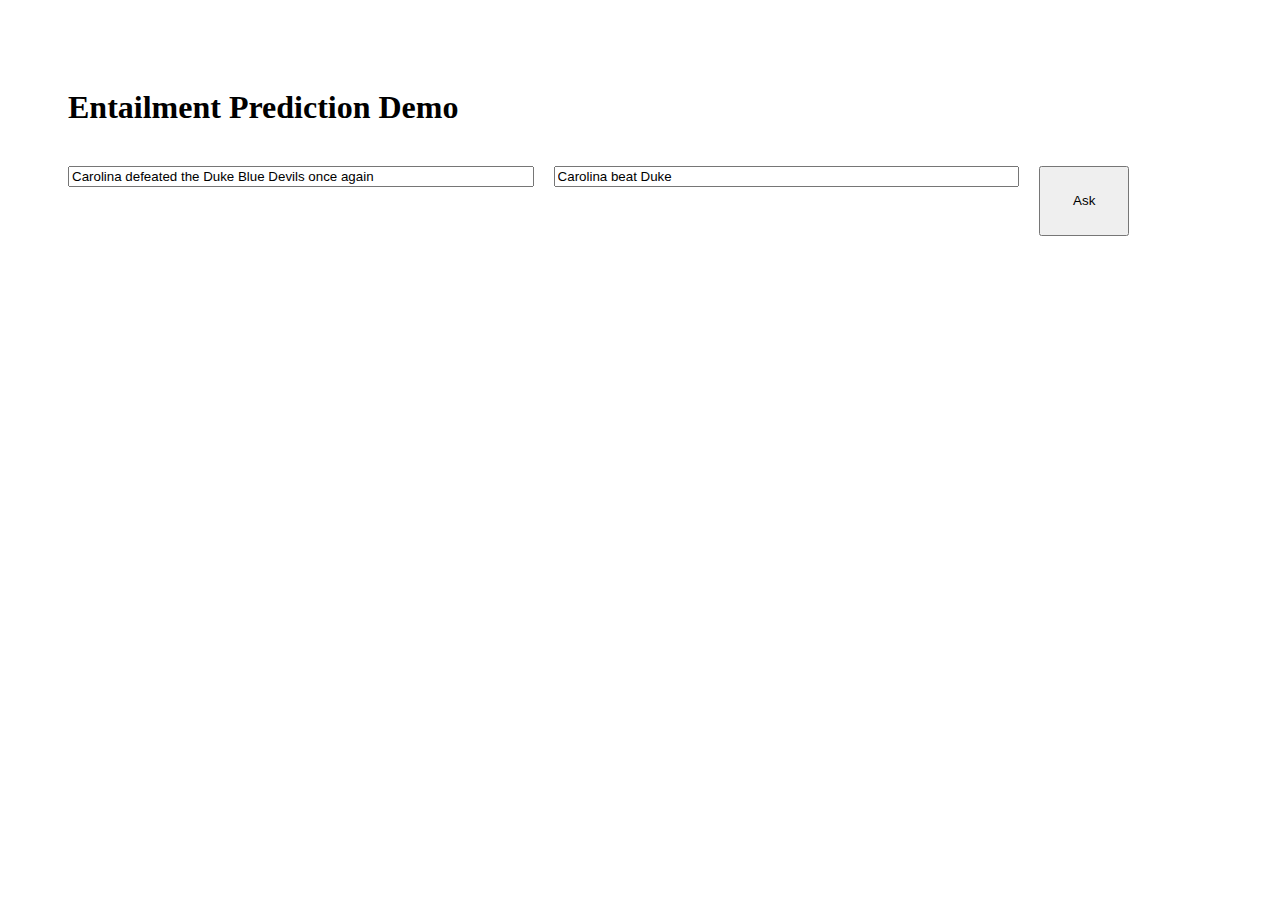
==== templates/demo.html @ a77031f9 "added demo frontend" ====
<!doctype html>
<html lang="en">

<head>
	<meta charset="utf-8">

	<title>Predicting Entailment | Gavin Hackeling</title>

	<meta name="description" content="A presentation on predicting entailment in unstructured text by Gavin Hackeling">
	<meta name="author" content="Gavin Hackeling">

	<!--[if lt IE 9]>
	<script src="lib/js/html5shiv.js"></script>
	<![endif]-->

	<!-- Custom styles -->
	<link rel="stylesheet" href="static/css/gavin.css">
</head>

<body style="padding:60px;">
	
	<h1>Entailment Prediction Demo</h1>
	<br>
	<div>
		<form name="ajax-form" id="ajax-form" action="/e" method="post">
			<input id="p" style="width:40%; float:left; margin-right:20px;" type="text" name="p" value="Carolina defeated the Duke Blue Devils once again" />
			<input id="h" style="width:40%; float:left; margin-right:20px;" type="text" name="h" value="Carolina beat Duke" />
			<input type="hidden" name="w" value="default" />
			<button id="ask" style="height:70px; width:90px;">Ask</button>
			<button id="loading" style="display:none; height:70px; width:90px;"><img src="static/img/loadinfo.net.gif" width="32" height="32"></button>
		</form>
		<br>
		<div class="padding" style="height:400px;"></div>
		<div class="api_response" style="background-color:#fff; padding:20px; display:none; box-shadow: 1px 1px 1px rgba(0, 0, 0, 0.25);;
		">
		<div class="response_entailment"></div>
		<br>
		<pre><code class="response_json"></code></pre>
		<br>
	</div>
</div>

<script type="text/javascript" src="http://ajax.googleapis.com/ajax/libs/jquery/1.7/jquery.min.js"></script>
<script type="text/javascript">
jQuery(document).ready(function($){
	$.fn.serializeObject = function(){
		var o = {};
		var a = this.serializeArray();
		$.each(a, function() {
			if (o[this.name] !== undefined) {
				if (!o[this.name].push) {
					o[this.name] = [o[this.name]];
				}
				o[this.name].push(this.value || '');
			} else {
				o[this.name] = this.value || '';
			}
		});
		return o;
	};

	$(function(){
		$('form').submit(function() {
			// Set the containers' visibility
			$('#ask').css("display", "none");
			$('#loading').css("display", "block");
			$('.padding').css("display", "none");
			$('.api_response').css("display", "none");

			texts = JSON.stringify($('form').serializeObject());
			$.ajax({
				type: "POST",
				dataType: "json",
				contentType: "application/json;charset=utf-8",
				url: $('#ajax-form').attr('action'),
				data: texts,
				timeout: 60000,
				error: function(request,error) {
					console.log('error');
					console.log(url);
				},
				success: function(data) {
					$('#ask').css("display", "block");
					$('#loading').css("display", "none");
					$('.api_response').css("display", "block");
					var $response = $(data);
					$response = $response[0];
					console.log($response);
					$entailment = $response['entailment']
					$entailment_code = $response['entailment_code']
					$('.response_json').text(JSON.stringify($response, null, 4));
					$('.response_entailment').text('Entailment: ' + $entailment);
					$('.response_entailment_code').text('Entailment code: ' + $entailment_code);
				}
			});
			return false;
		});
});

});
</script>


</body>
</html>
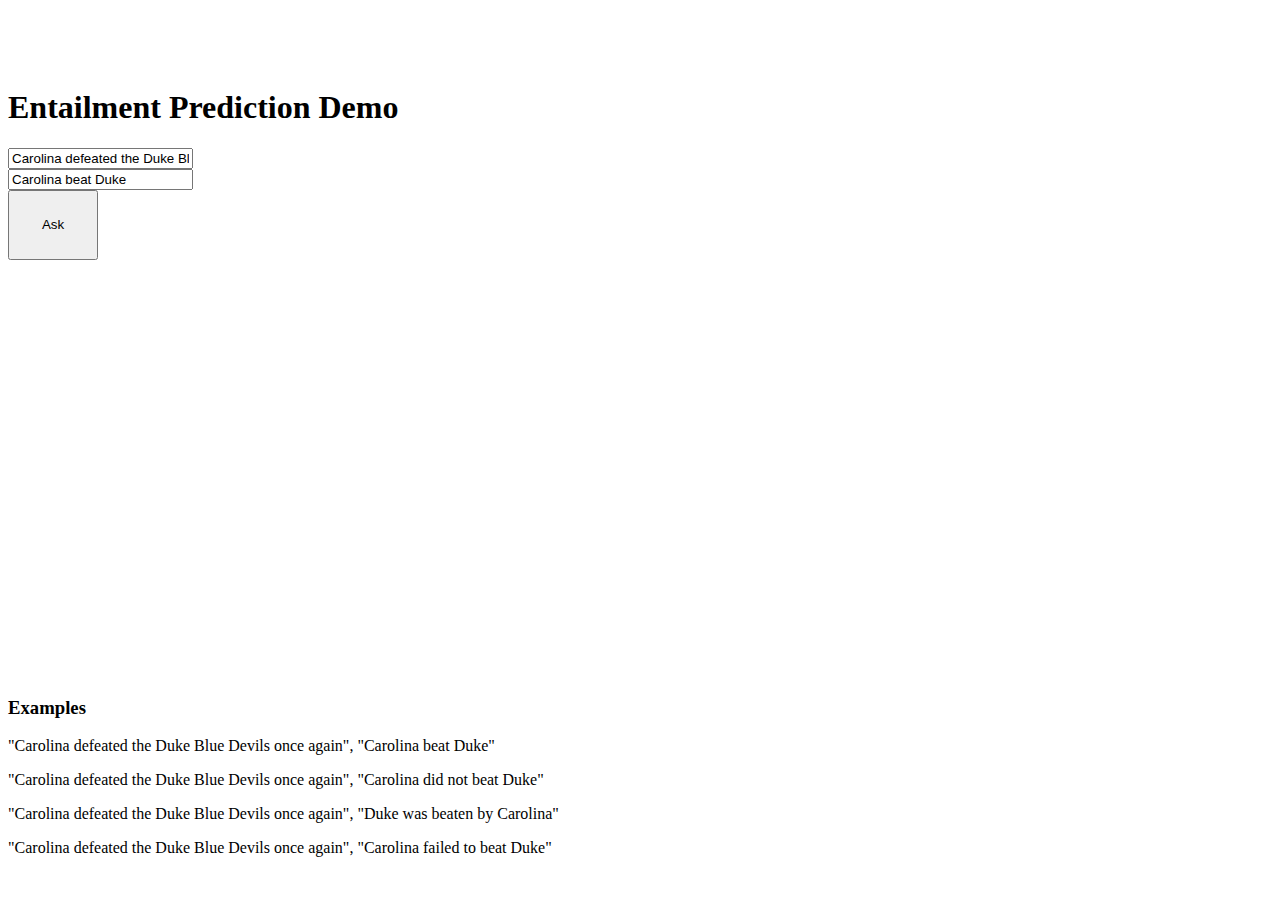
==== commit 741a1989: "updates to slide deck" ====
--- a/templates/demo.html
+++ b/templates/demo.html
@@ -1,66 +1,87 @@
-<!doctype html>
-<html lang="en">
+	<!doctype html>
+	<html lang="en">
 
-<head>
-	<meta charset="utf-8">
+	<head>
+		<meta charset="utf-8">
 
-	<title>Predicting Entailment | Gavin Hackeling</title>
+		<title>Predicting Entailment | Gavin Hackeling</title>
 
-	<meta name="description" content="A presentation on predicting entailment in unstructured text by Gavin Hackeling">
-	<meta name="author" content="Gavin Hackeling">
+		<meta name="description" content="A presentation on predicting entailment in unstructured text by Gavin Hackeling">
+		<meta name="author" content="Gavin Hackeling">
 
 	<!--[if lt IE 9]>
 	<script src="lib/js/html5shiv.js"></script>
 	<![endif]-->
+	<link href="http://localhost:8001/static/css/bootstrap.css" rel="stylesheet">
+	<style>
+      body { padding-top: 60px; /* 60px to make the container go all the way
+      to the bottom of the topbar */ }
+      </style>
+      <link href="http://localhost:8001/static/css/bootstrap-responsive.css" rel="stylesheet">
+      <!-- Custom styles -->
+      <link rel="stylesheet" href="http://localhost:8001/static/css/demo.css">
+  </head>
 
-	<!-- Custom styles -->
-	<link rel="stylesheet" href="static/css/gavin.css">
-</head>
+  <body>
+  	<h1>Entailment Prediction Demo</h1>
+  	<div class="row-fluid">
+  		<div class="span6">
+  			<form name="ajax-form" id="ajax-form" action="/e" method="post">
+  				<input id="p" type="text" name="p" value="Carolina defeated the Duke Blue Devils once again" />
+  				<br>
+  				<input id="h" type="text" name="h" value="Carolina beat Duke" />
+  				<br>
+  				<input type="hidden" name="w" value="default" />
+  				<button id="ask" style="height:70px; width:90px;">Ask</button>
+  				<button id="loading" style="display:none; height:70px; width:90px;"><img src="static/img/loadinfo.net.gif" width="32" height="32"></button>
+  			</form>
+  			<br>
+  			<div class="padding" style="height:400px;"></div>
+  			<div class="api_response" style="background-color:#fff; padding:20px; display:none; box-shadow: 1px 1px 1px rgba(0, 0, 0, 0.25);;
+  			">
+  			<div class="response_entailment"></div>
+  			<br>
+  			<pre><code class="response_json"></code></pre>
+  		</div>
+  	</div>
+  	<div class="span6" style="display: block;">
+  		<h3>Examples</h3>
+  		<p><a onclick="setText(this); return false;">"Carolina defeated the Duke Blue Devils once again", "Carolina beat Duke"</a></p>
+  		<p><a onclick="setText(this); return false;">"Carolina defeated the Duke Blue Devils once again", "Carolina did not beat Duke"</a></p>
+  		<p><a onclick="setText(this); return false;">"Carolina defeated the Duke Blue Devils once again", "Duke was beaten by Carolina"</a></p>
+  		<p><a onclick="setText(this); return false;">"Carolina defeated the Duke Blue Devils once again", "Carolina failed to beat Duke"</a></p>
+  	</div>
+  </div>
 
-<body style="padding:60px;">
-	
-	<h1>Entailment Prediction Demo</h1>
-	<br>
-	<div>
-		<form name="ajax-form" id="ajax-form" action="/e" method="post">
-			<input id="p" style="width:40%; float:left; margin-right:20px;" type="text" name="p" value="Carolina defeated the Duke Blue Devils once again" />
-			<input id="h" style="width:40%; float:left; margin-right:20px;" type="text" name="h" value="Carolina beat Duke" />
-			<input type="hidden" name="w" value="default" />
-			<button id="ask" style="height:70px; width:90px;">Ask</button>
-			<button id="loading" style="display:none; height:70px; width:90px;"><img src="static/img/loadinfo.net.gif" width="32" height="32"></button>
-		</form>
-		<br>
-		<div class="padding" style="height:400px;"></div>
-		<div class="api_response" style="background-color:#fff; padding:20px; display:none; box-shadow: 1px 1px 1px rgba(0, 0, 0, 0.25);;
-		">
-		<div class="response_entailment"></div>
-		<br>
-		<pre><code class="response_json"></code></pre>
-		<br>
-	</div>
-</div>
+  <script type="text/javascript" src="http://ajax.googleapis.com/ajax/libs/jquery/1.7/jquery.min.js"></script>
+  <script type="text/javascript">
+  function setText(link) {
+  	var texts = link.innerHTML.split("\", \"");
+  	var p = texts[0].substring(1);
+  	var h = texts[1].substring(0, texts[1].length -1);
+  	$('p').val(p);
+  	$('h').val(h);
+  }
 
-<script type="text/javascript" src="http://ajax.googleapis.com/ajax/libs/jquery/1.7/jquery.min.js"></script>
-<script type="text/javascript">
-jQuery(document).ready(function($){
-	$.fn.serializeObject = function(){
-		var o = {};
-		var a = this.serializeArray();
-		$.each(a, function() {
-			if (o[this.name] !== undefined) {
-				if (!o[this.name].push) {
-					o[this.name] = [o[this.name]];
-				}
-				o[this.name].push(this.value || '');
-			} else {
-				o[this.name] = this.value || '';
-			}
-		});
-		return o;
-	};
+  jQuery(document).ready(function($){
+  	$.fn.serializeObject = function(){
+  		var o = {};
+  		var a = this.serializeArray();
+  		$.each(a, function() {
+  			if (o[this.name] !== undefined) {
+  				if (!o[this.name].push) {
+  					o[this.name] = [o[this.name]];
+  				}
+  				o[this.name].push(this.value || '');
+  			} else {
+  				o[this.name] = this.value || '';
+  			}
+  		});
+  		return o;
+  	};
 
-	$(function(){
-		$('form').submit(function() {
+  	$(function(){
+  		$('form').submit(function() {
 			// Set the containers' visibility
 			$('#ask').css("display", "none");
 			$('#loading').css("display", "block");
@@ -98,7 +119,7 @@
 });
 
 });
-</script>
+	</script>
 
 
 </body>
